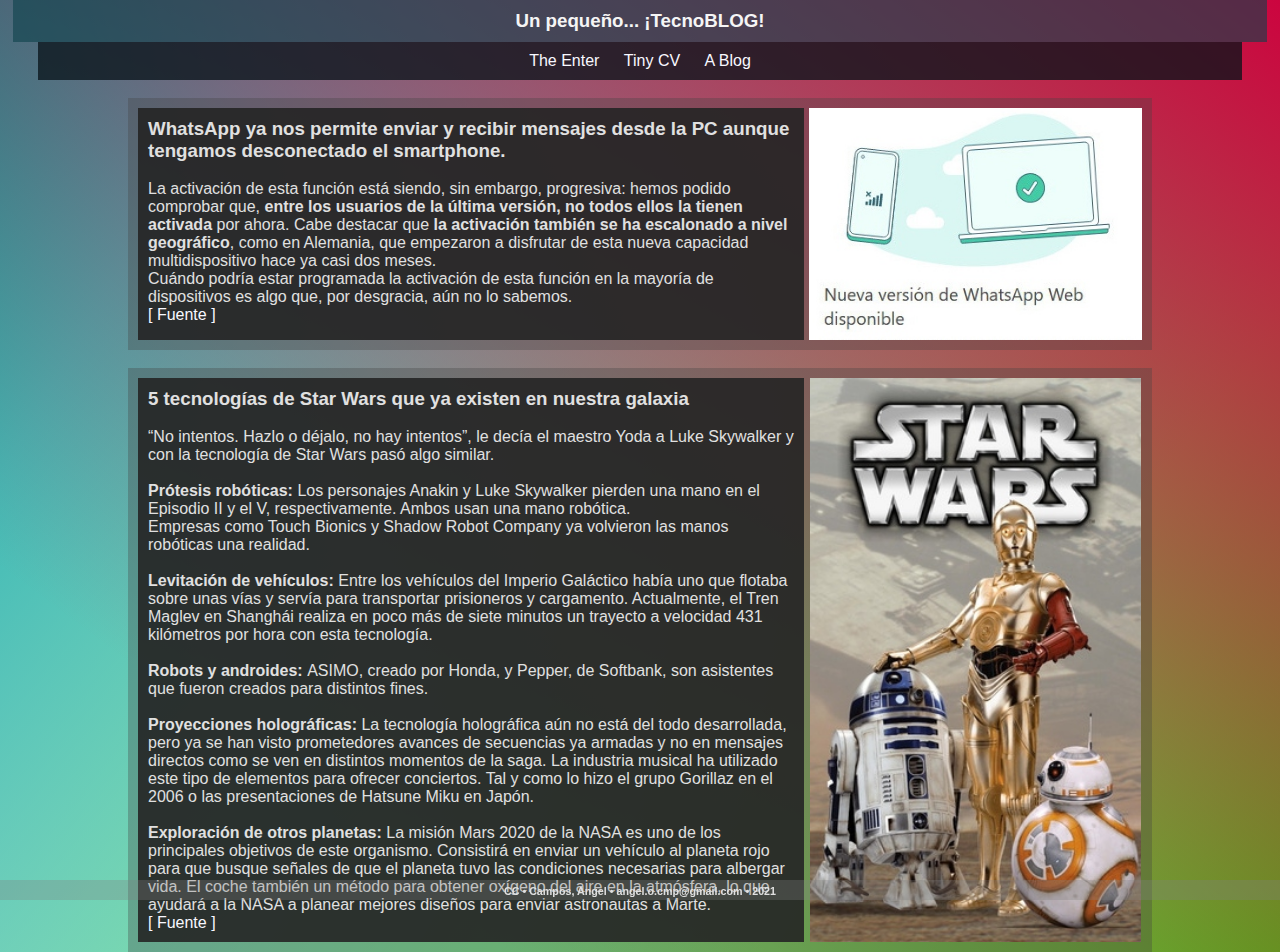
==== blog.html @ 283ecaa8 "Subiendo la primera versión de esta página realizada a partir del curso Front End Ed3 de Fundación T" ====
<!DOCTYPE html>
<html lang="es">

<head>
    <meta charset="UTF-8">
    <meta http-equiv="X-UA-Compatible" content="IE=edge">
    <meta name="viewport" content="width=device-width, initial-scale=1.0">
    <link rel="stylesheet" href="css/blog.css">
    <link rel="shortcut icon" href="img/ico3.png" type="image/x-icon">
    <title>Blog of Angel Campos</title>
</head>

<body>

    <header>
        <h3>Un pequeño... ¡TecnoBLOG!</h3>
    </header>

    <nav>
        <ul>
            <li><a href="index.html">The Enter</a></li>
            <li><a href="resume.html">Tiny CV</a></li>
            <li><a href="blog.html">A Blog</a></li>
        </ul>
    </nav>

    <br>
    <div class="grilla">
        <article>
            <h3>WhatsApp ya nos permite enviar y recibir mensajes desde la PC
                aunque tengamos desconectado el smartphone.</h3>
            <br>
            <p>
                La activación de esta función está siendo, sin embargo, progresiva: hemos podido comprobar que,
                <b> entre los usuarios de la última versión, no todos ellos la tienen activada</b>
                por ahora. Cabe destacar que <b> la activación también se ha escalonado a nivel
                    geográfico</b>, como en Alemania, que empezaron a disfrutar de
                esta nueva capacidad multidispositivo hace ya casi dos meses. <br>
                Cuándo podría estar programada la activación de esta función en la mayoría de dispositivos es algo
                que, por desgracia, aún no lo sabemos.
                <br>
                <a target="blank" rel="Enlace a la fuente del artículo" href="https://www.genbeta.com/actualidad/whatsapp-nos-permite-enviar-recibir-mensajes-pc-tengamos-desconectado-smartphone">[ Fuente ]</a>
            </p>
        </article>
        <aside>
            <img src="img/wpp1.jpg" alt="Mensaje de nueva version de WhatsApp.">
        </aside>
    </div>
    <br>
    <div class="grilla">
        <article>
            <h3>5 tecnologías de Star Wars que ya existen en nuestra galaxia</h3>
            <br>
            <p>“No intentos. Hazlo o déjalo, no hay intentos”, le decía el maestro Yoda a 
                Luke Skywalker y con la tecnología de Star Wars pasó algo similar.
                <br><br>
                <b>Prótesis robóticas: </b>
                Los personajes Anakin y Luke Skywalker pierden una mano en el Episodio II y 
                el V, respectivamente. Ambos usan una mano robótica.<br>
                Empresas como Touch Bionics y Shadow Robot Company ya volvieron las manos
                robóticas una realidad. <br>
                <br>
                <b>Levitación de vehículos: </b> Entre los vehículos del Imperio Galáctico
                había uno que flotaba sobre unas vías y servía para transportar prisioneros
                y cargamento. Actualmente, el Tren Maglev en Shanghái realiza en poco más de
                siete minutos un trayecto a velocidad 431 kilómetros por hora con esta tecnología. <br>
                <br>
                <b>Robots y androides: </b> ASIMO, creado por Honda, y Pepper, de Softbank, son 
                asistentes que fueron creados para distintos fines. <br>
                <br>
                <b>Proyecciones holográficas: </b> La tecnología holográfica aún no está del 
                todo desarrollada, pero ya se han visto prometedores avances de secuencias ya 
                armadas y no en mensajes directos como se ven en distintos momentos de la saga.
                La industria musical ha utilizado este tipo de elementos para ofrecer conciertos.
                 Tal y como lo hizo el grupo Gorillaz en el 2006 o las presentaciones de Hatsune 
                Miku en Japón. <br>
                <br>
                <b>Exploración de otros planetas: </b> La misión Mars 2020 de la NASA es uno de 
                los principales objetivos de este organismo. Consistirá en enviar un vehículo 
                al planeta rojo para que busque señales de que el planeta tuvo las condiciones 
                necesarias para albergar vida.
                El coche también un método para obtener oxígeno del aire en la atmósfera, lo que
                ayudará a la NASA a planear mejores diseños para enviar astronautas a Marte.
                <br>
                <a target="blank" rel="Enlace a la fuente del artículo" href="https://expansion.mx/tecnologia/2019/12/18/5-tecnologias-de-star-wars-que-ya-existen-en-nuestra-galaxia">[ Fuente ]</a>
            </p>
        </article>
        <aside>
            <img src="img/sw3.jpg" alt="Mensaje de nueva version de WhatsApp.">
        </aside>
    </div>
    
    <footer>
        <h6><a rel="license" href="http://creativecommons.org/licenses/by/3.0/deed.en_US" target="blank">CC</a> •
            Campos, Angel • <a href="mailto:angel.o.cmp@gmail.com">angel.o.cmp@gmail.com</a> • 2021</h6>
    </footer>
</body>

</html>
---- css/blog.css ----
﻿*{
    margin:0;
    padding:0;
    box-sizing: border-box;
}

body {
    font-family: -apple-system, BlinkMacSystemFont, 'Segoe UI', Roboto, Oxygen, Ubuntu, Cantarell, 'Open Sans', 'Helvetica Neue', sans-serif;

    background: linear-gradient(217deg, rgba(206, 0, 62, 0.979), rgba(255,0,0,0) 80%),
            linear-gradient(130deg, rgb(0, 163, 155), rgba(0,255,0,0) 75%),
            linear-gradient(300deg, rgba(27, 228, 0, 0.932), rgba(0,0,255,0) 85%);
    background-repeat: no-repeat;
    background-size: cover ;
    
    /* height: 100vh;  */
    text-align: center;

}

header{
    width: 98%;
    padding: 10px;
    color: whitesmoke;
    text-align: center;
    background: rgba(13, 65, 75, 0.61);
    margin: auto;
}

nav{
    width: 94%;
    margin: auto;
}

nav ul{ 
    list-style: none; 
    background: #09141ac4;
    text-align: center;
}

nav ul li{
    display: inline-block;
    padding: 10px;
    transition: ease-in-out 20ms;
}
a{
    color:ghostwhite;
    text-decoration:none;
}
nav ul li:hover{
    background: rgb(0, 187, 47);
    color: black;
}

div {    
    color: rgb(224, 224, 224);
    margin: auto;    
    padding: 10px;
    background:rgba(68, 68, 68, 0.329);
}

div aside img{  
    max-width: 100%;
    /* display: block;
    margin: auto;    */
    /* text-align: center; */
    /* display: table-cell;
    vertical-align: middle */
    /* display: block;
    margin-top: auto;
    margin-bottom: auto;    */
    margin: auto;
    height: 100%;
    /* vertical-align: middle; */
    /* line-height: 100px; */
}

article{
    text-align: left;
    background:rgba(36, 36, 36, 0.904);
    padding: 10px;
}

  .grilla {
    display: grid;
    grid-gap: 5px;
    grid-template-areas:      
      "content"
      "sidebar"      
  }
 
  @media (min-width: 700px) {
    .grilla {
      grid-template-columns: 4fr 2fr;
      grid-template-areas:       
        "sidebar content"
    }
    div {
        width: 80%;
    }    
  }

footer{
    
    position:fixed;
    left:0px;
    bottom:0px;
    height: 20px;
    width:100%;
    text-align: center;
    padding: 5px;
    background-color: rgba(128, 128, 128, 0.308);
    color: rgb(224, 224, 224);
   
}

footer a{
    color: rgb(224, 224, 224);
    text-decoration: none;
}
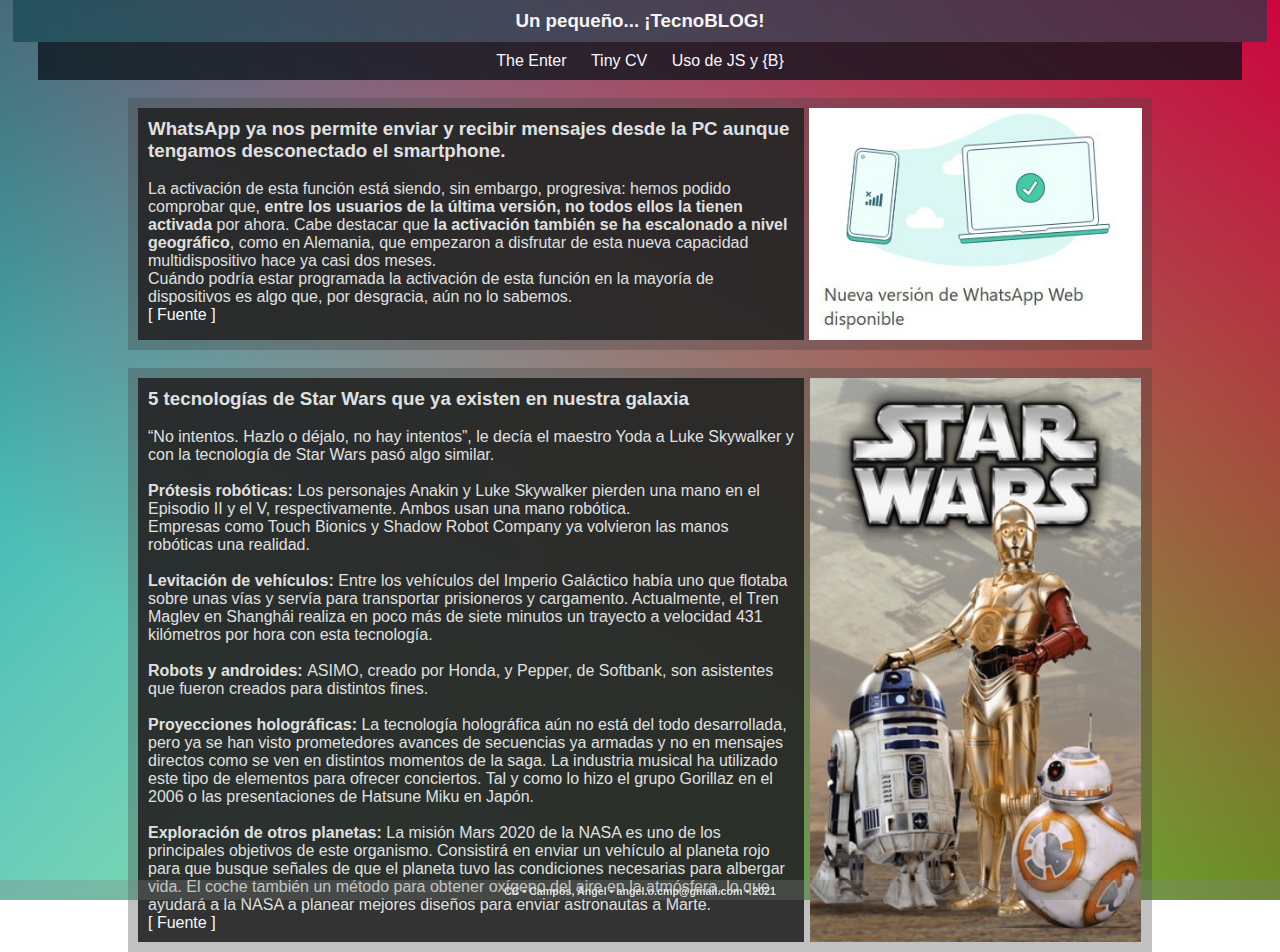
==== commit ea9b335c: "Se agrega lo pedido en el TP 3, en un nuevo documento html. Ademas de ejemplos de uso de BootStrap. " ====
--- a/blog.html
+++ b/blog.html
@@ -17,10 +17,10 @@
     </header>
 
     <nav>
-        <ul>
-            <li><a href="index.html">The Enter</a></li>
-            <li><a href="resume.html">Tiny CV</a></li>
-            <li><a href="blog.html">A Blog</a></li>
+        <ul>            
+            <li><a href="index.html">The Enter</a></li> 
+            <li><a href="resume.html">Tiny CV</a></li>            
+            <li><a href="operaciones.html">Uso de JS y {B}</a></li>
         </ul>
     </nav>
 
--- a/css/blog.css
+++ b/css/blog.css
@@ -10,8 +10,9 @@
     background: linear-gradient(217deg, rgba(206, 0, 62, 0.979), rgba(255,0,0,0) 80%),
             linear-gradient(130deg, rgb(0, 163, 155), rgba(0,255,0,0) 75%),
             linear-gradient(300deg, rgba(27, 228, 0, 0.932), rgba(0,0,255,0) 85%);
-    background-repeat: no-repeat;
-    background-size: cover ;
+            background-repeat: no-repeat;
+            background-size: cover ;
+            background-attachment: fixed; 
     
     /* height: 100vh;  */
     text-align: center;
